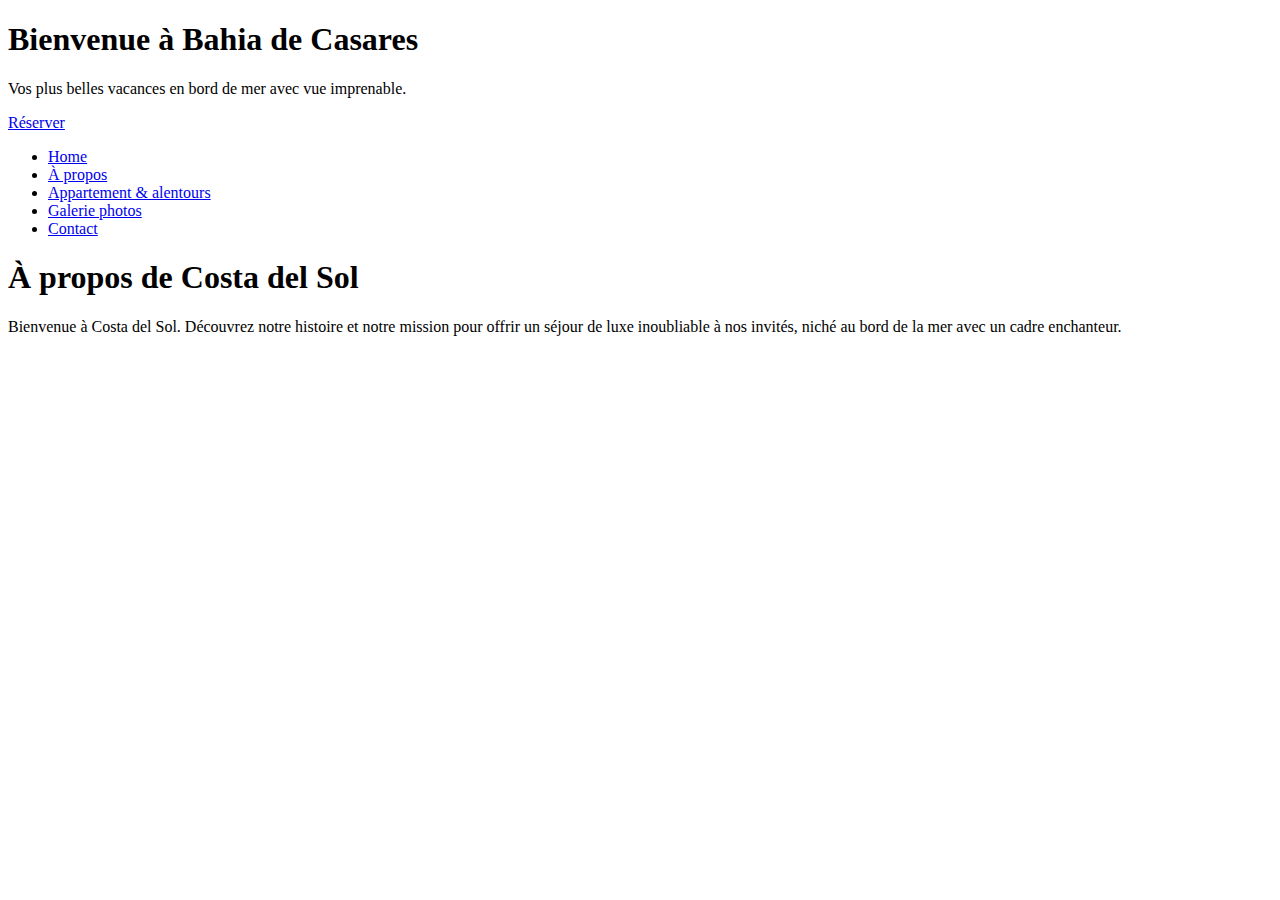
==== about.html @ 6e7a0e4e "réserver" ====
<!DOCTYPE html>
<html lang="fr">
<head>
    <meta charset="UTF-8">
    <meta name="viewport" content="width=device-width, initial-scale=1.0">
    <title>À propos - Costa del Sol</title>
    <link rel="stylesheet" href="styles.css">
</head>
<body>

    <section class="welcome-section">
        <h1>Bienvenue à Bahia de Casares</h1>
        <p>Vos plus belles vacances en bord de mer avec vue imprenable.</p>
        <a href="contact.html" class="btn-reserver">Réserver</a>
    </section>

    <nav class="sticky-nav">
        <ul>
            <li><a href="index.html">Home</a></li>
            <li><a href="about.html">À propos</a></li>
            <li><a href="appartement.html">Appartement & alentours</a></li>
            <li><a href="galerie.html">Galerie photos</a></li>
            <li><a href="contact.html">Contact</a></li>
        </ul>
    </nav>

    <!-- Section principale À propos -->
    <section class="section">
        <h1>À propos de Costa del Sol</h1>
        <p>Bienvenue à Costa del Sol. Découvrez notre histoire et notre mission pour offrir un séjour de luxe inoubliable à nos invités, niché au bord de la mer avec un cadre enchanteur.</p>
    </section>

</body>
</html>
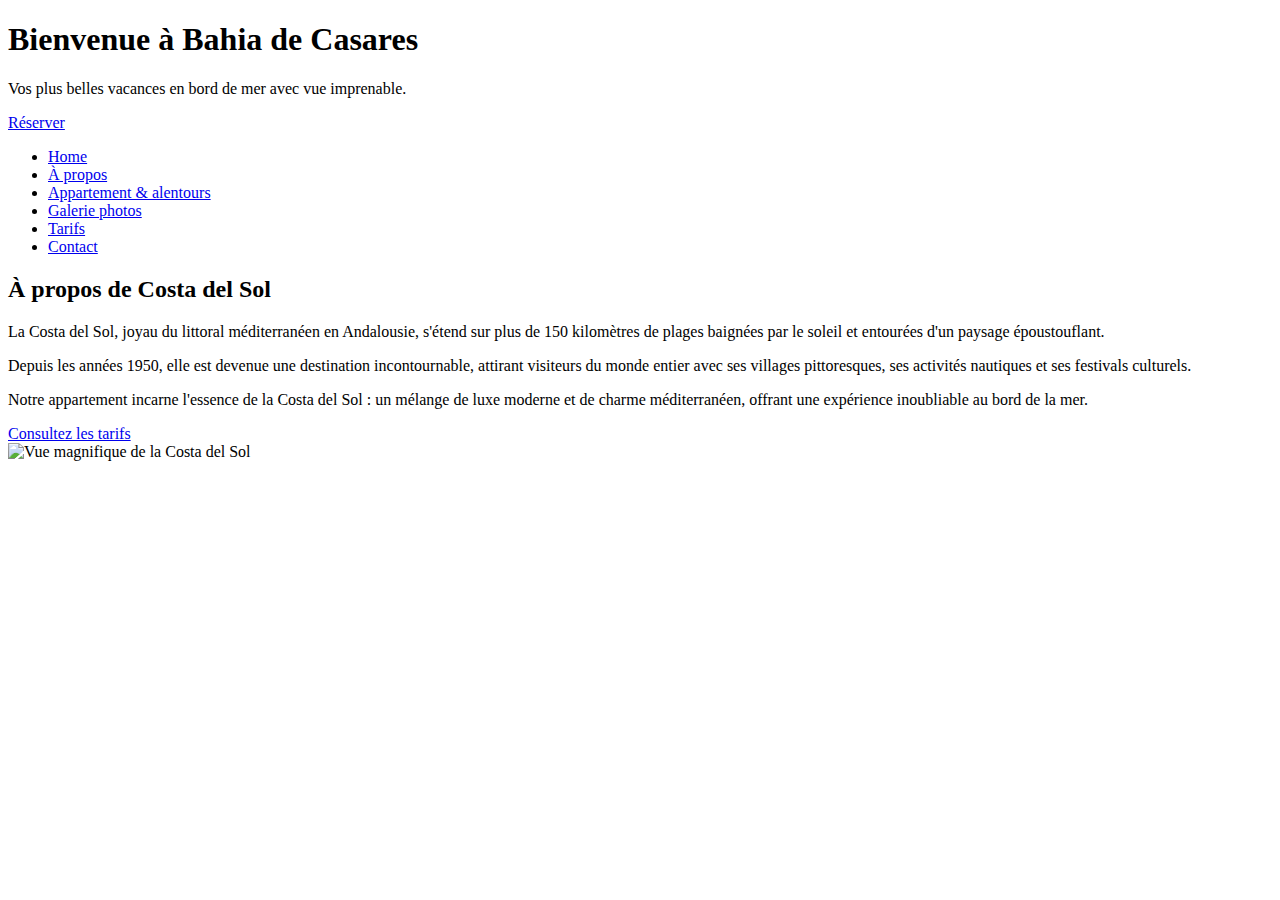
==== commit 34a86829: "correction" ====
--- a/about.html
+++ b/about.html
@@ -20,15 +20,29 @@
             <li><a href="about.html">À propos</a></li>
             <li><a href="appartement.html">Appartement & alentours</a></li>
             <li><a href="galerie.html">Galerie photos</a></li>
+            <li><a href ="tarifs.html">Tarifs </a></li>
             <li><a href="contact.html">Contact</a></li>
         </ul>
     </nav>
 
-    <!-- Section principale À propos -->
-    <section class="section">
-        <h1>À propos de Costa del Sol</h1>
-        <p>Bienvenue à Costa del Sol. Découvrez notre histoire et notre mission pour offrir un séjour de luxe inoubliable à nos invités, niché au bord de la mer avec un cadre enchanteur.</p>
+    
+    
+    <section class="about-section">
+        <div class="about-text">
+            <h2>À propos de Costa del Sol</h2>
+            <p>La Costa del Sol, joyau du littoral méditerranéen en Andalousie, s'étend sur plus de 150 kilomètres de plages baignées par le soleil et entourées d'un paysage époustouflant.</p>
+            <p>Depuis les années 1950, elle est devenue une destination incontournable, attirant visiteurs du monde entier avec ses villages pittoresques, ses activités nautiques et ses festivals culturels.</p>
+            <p>Notre appartement incarne l'essence de la Costa del Sol : un mélange de luxe moderne et de charme méditerranéen, offrant une expérience inoubliable au bord de la mer.</p>
+            <a href="tarifs.html" class="btn-tarifs">Consultez les tarifs</a>
+        </div>
+        <div class="about-image">
+            <img class="about-img-specific" src="vueapropos.jpg" alt="Vue magnifique de la Costa del Sol">
+        </div>
+        
     </section>
-
+    
+    
+    
+    
 </body>
 </html>
